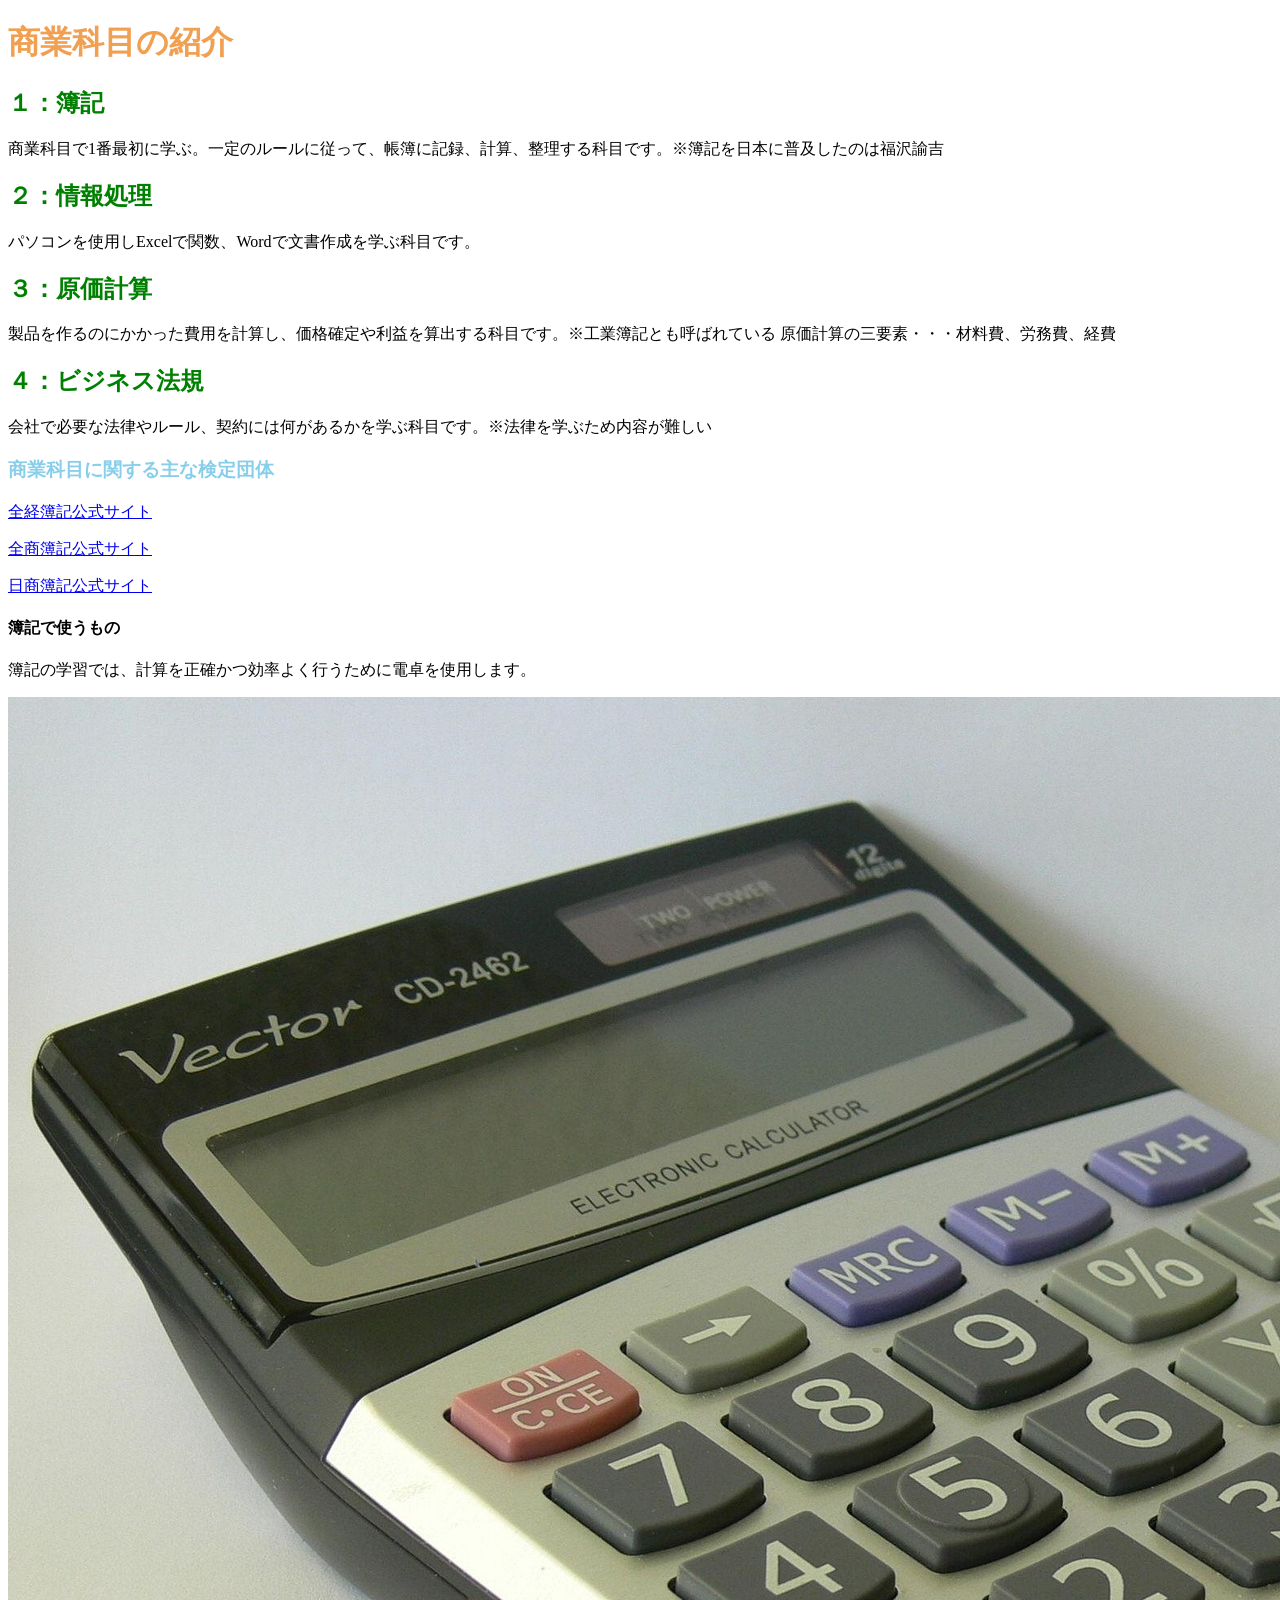
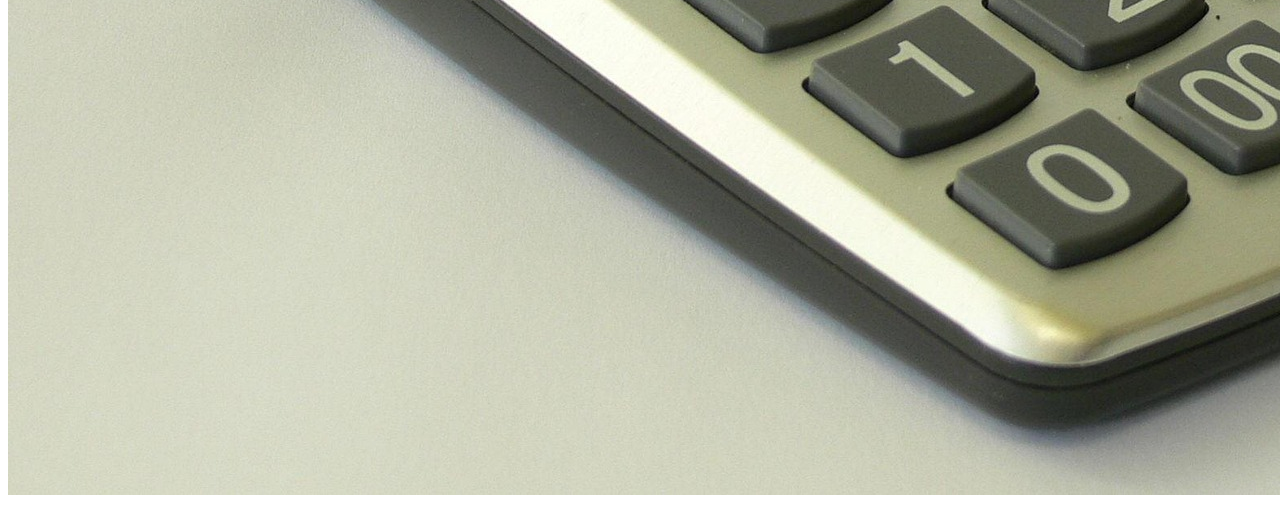
==== index.html @ 63d88fc2 "Update index.html" ====
<!DOCTYPE html>
<html lang="ja">
<head>
<meta charset="UTF-8">
<title>商業科目の説明</title>
<link rel="stylesheet" href="style.css">
</head>
<body>
<h1>商業科目の紹介</h1>
<h2>１：簿記</h2>
<p>商業科目で1番最初に学ぶ。一定のルールに従って、帳簿に記録、計算、整理する科目です。※簿記を日本に普及したのは福沢諭吉</p>
<h2>２：情報処理</h2>
<p>パソコンを使用しExcelで関数、Wordで文書作成を学ぶ科目です。</p>
<h2>３：原価計算</h2>
<p>製品を作るのにかかった費用を計算し、価格確定や利益を算出する科目です。※工業簿記とも呼ばれている
原価計算の三要素・・・材料費、労務費、経費</p>
<h2>４：ビジネス法規</h2>
<p>会社で必要な法律やルール、契約には何があるかを学ぶ科目です。※法律を学ぶため内容が難しい</p>
<h3>商業科目に関する主な検定団体</h3>
<a href="https://www.zenkei.or.jp/" target="_blank">全経簿記公式サイト</a></p>
<p><a href="https://zensho.or.jp/" target="_blank">全商簿記公式サイト</a></p>
<p><a href="https://www.kentei.ne.jp/bookkeeping" target="_blank">
日商簿記公式サイト</a></p>
<h4>簿記で使うもの</h4>
<p>簿記の学習では、計算を正確かつ効率よく行うために電卓を使用します。</p>
<img src="./images/bookkeeping.jpg" alt="簿記"> 
</body>
</html>
---- style.css ----
h1{color:blue;}
/*h1 { color: green;}*/
h1{color:#F0A050;}
h2 {color:green;}
p {color:black;}
h3 {color: skyblue;}
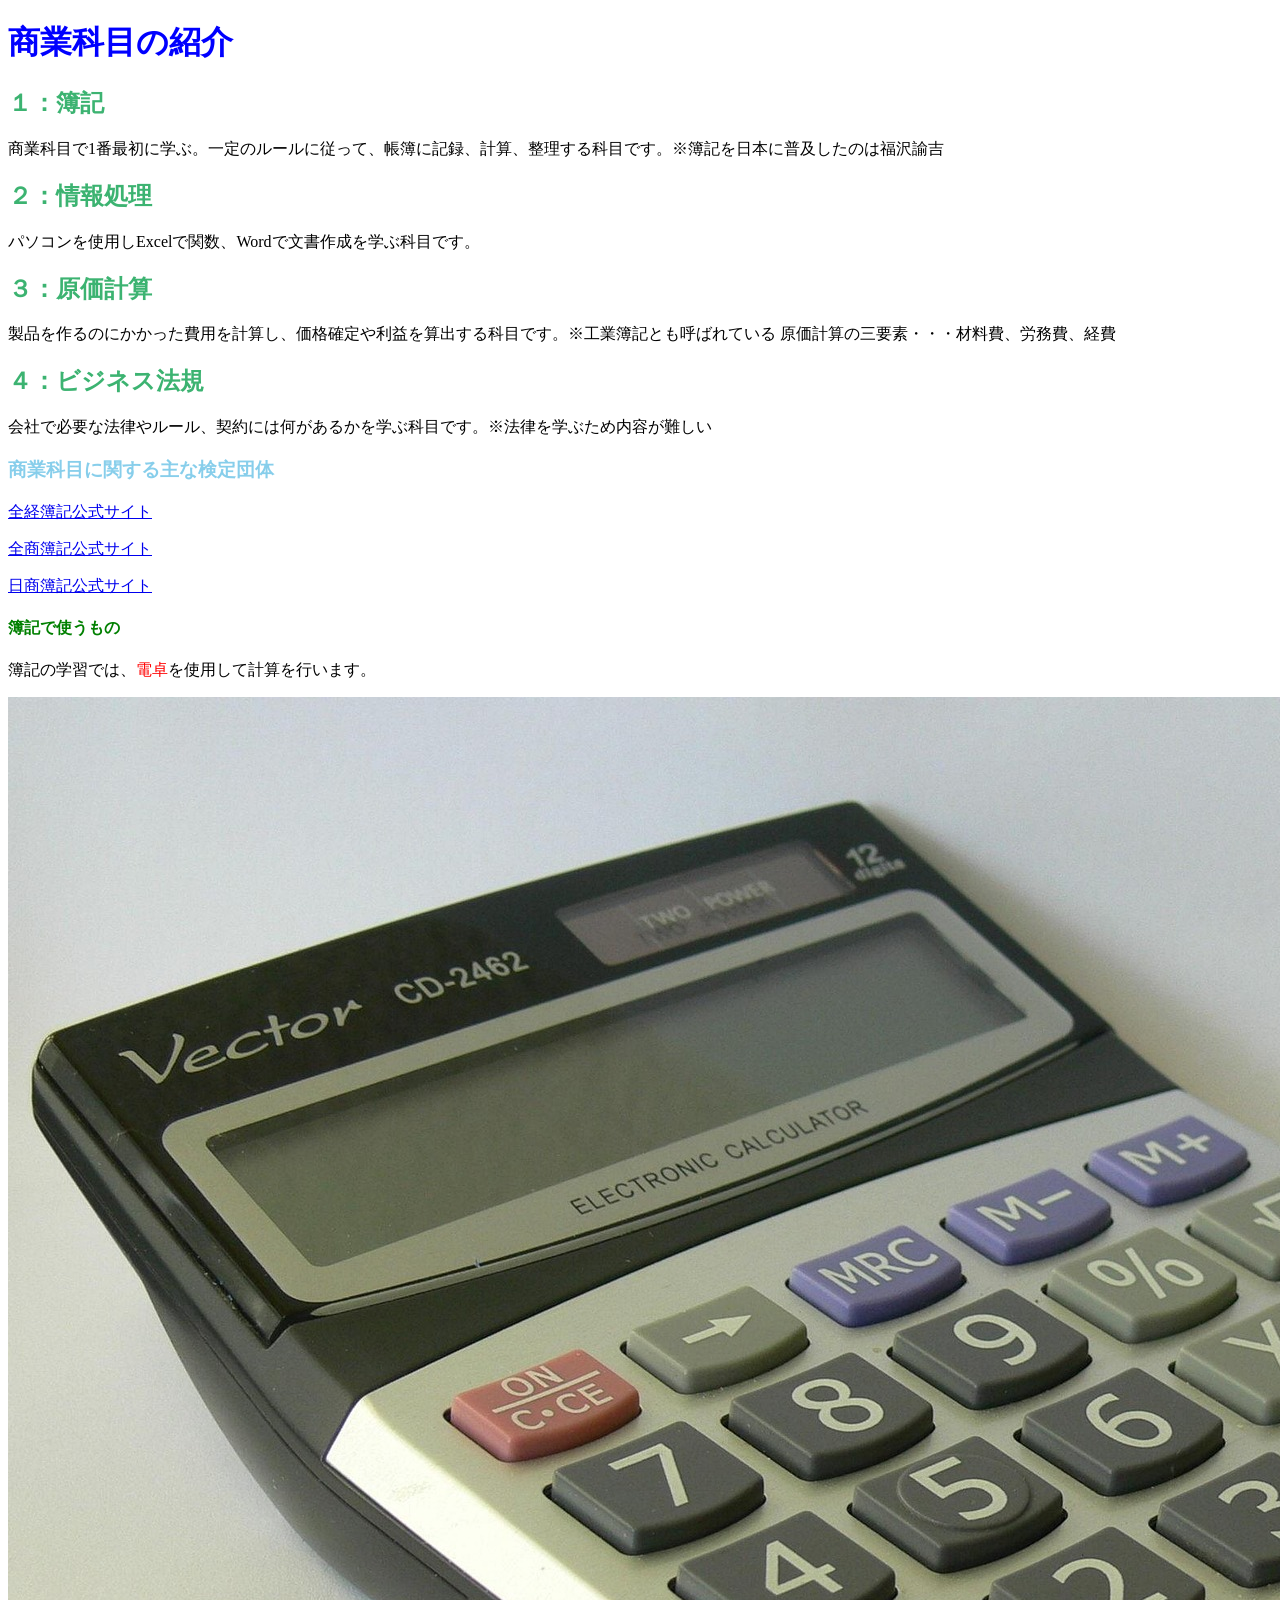
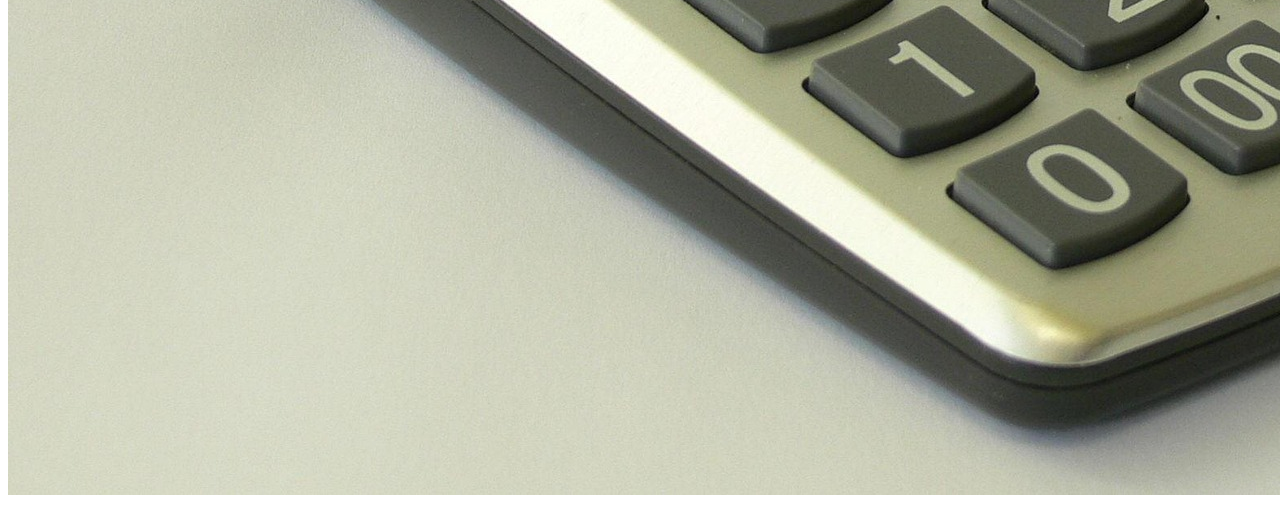
==== commit 2dd6bf63: "Update index.html" ====
--- a/index.html
+++ b/index.html
@@ -22,7 +22,7 @@
 <p><a href="https://www.kentei.ne.jp/bookkeeping" target="_blank">
 日商簿記公式サイト</a></p>
 <h4>簿記で使うもの</h4>
-<p>簿記の学習では、計算を正確かつ効率よく行うために電卓を使用します。</p>
+<p>簿記の学習では、<span class="red">電卓</span>を使用して計算を行います。</p>
 <img src="./images/bookkeeping.jpg" alt="簿記"> 
 </body>
 </html>
--- a/style.css
+++ b/style.css
@@ -1,6 +1,6 @@
 h1{color:blue;}
-/*h1 { color: green;}*/
-h1{color:#F0A050;}
-h2 {color:green;}
+h2 {color:mediumseagreen;}
 p {color:black;}
 h3 {color: skyblue;}
+h4 {color:green;}
+.red {color: red;}
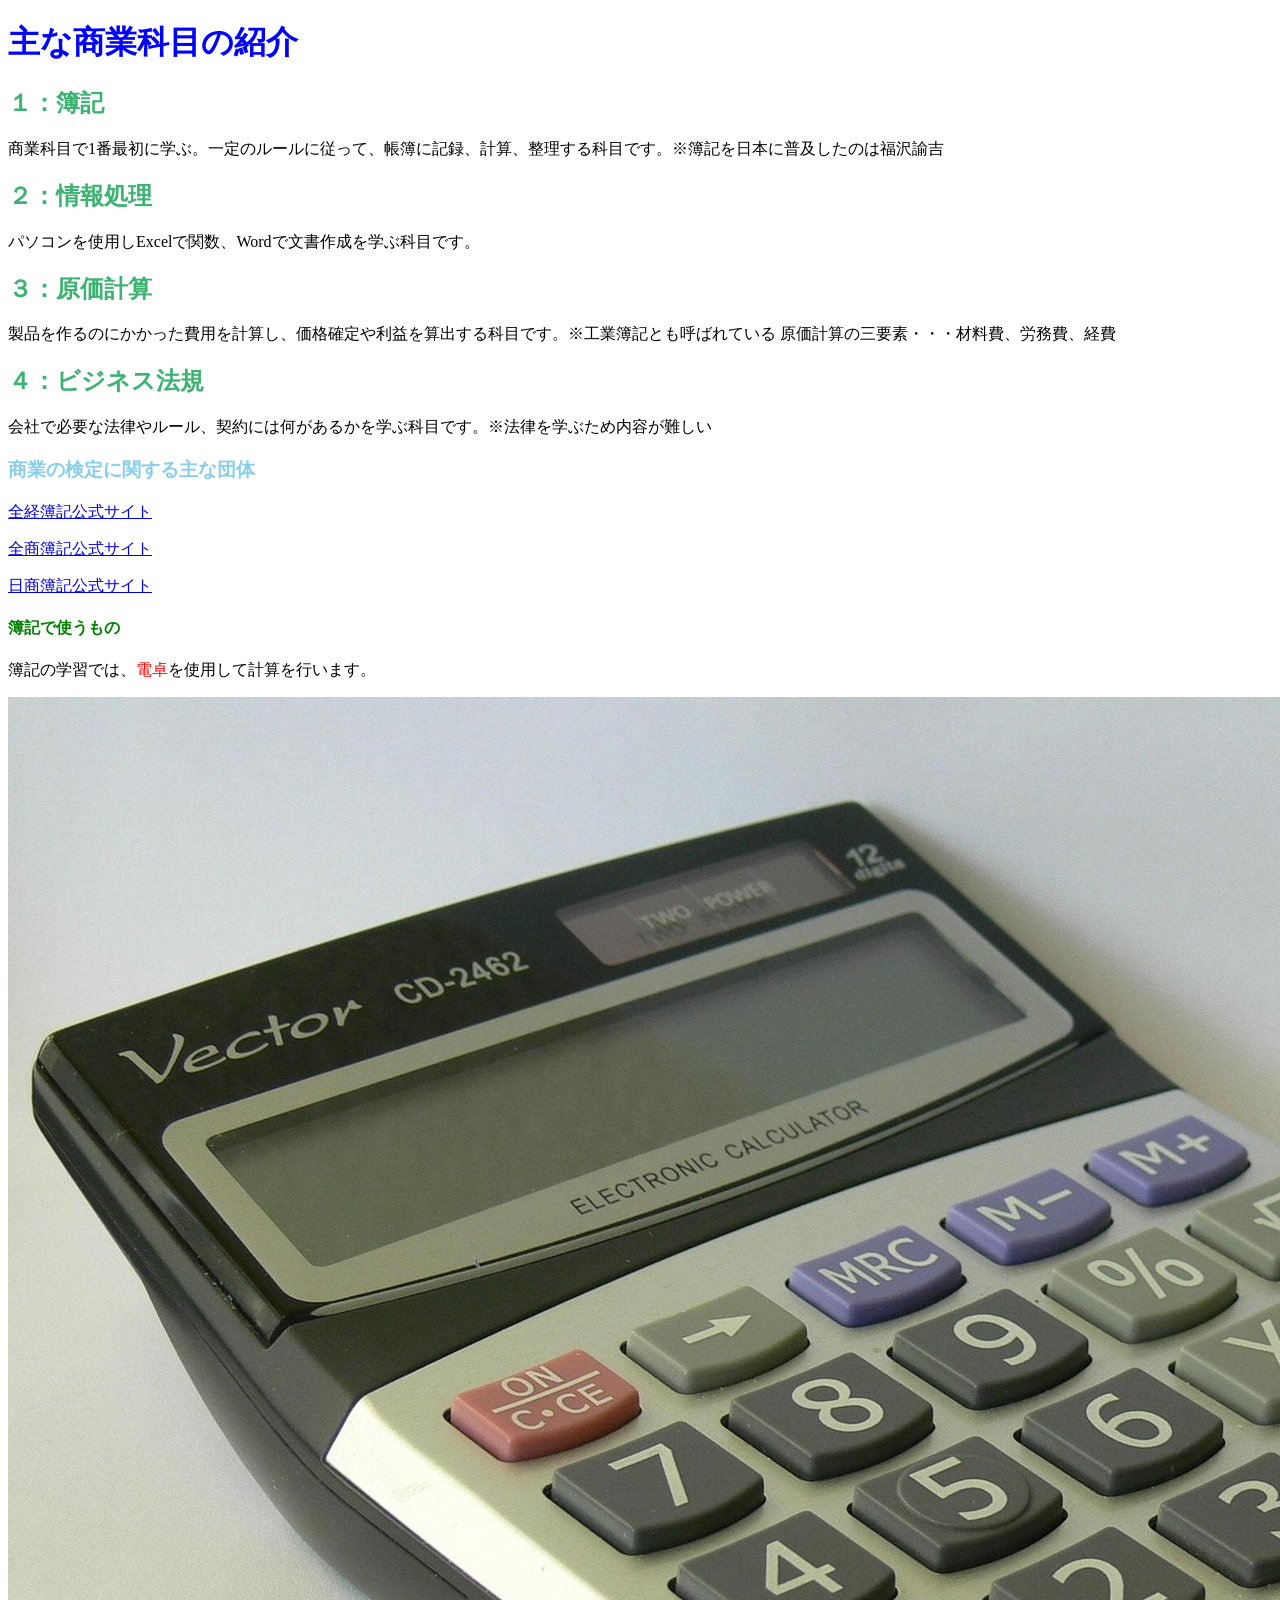
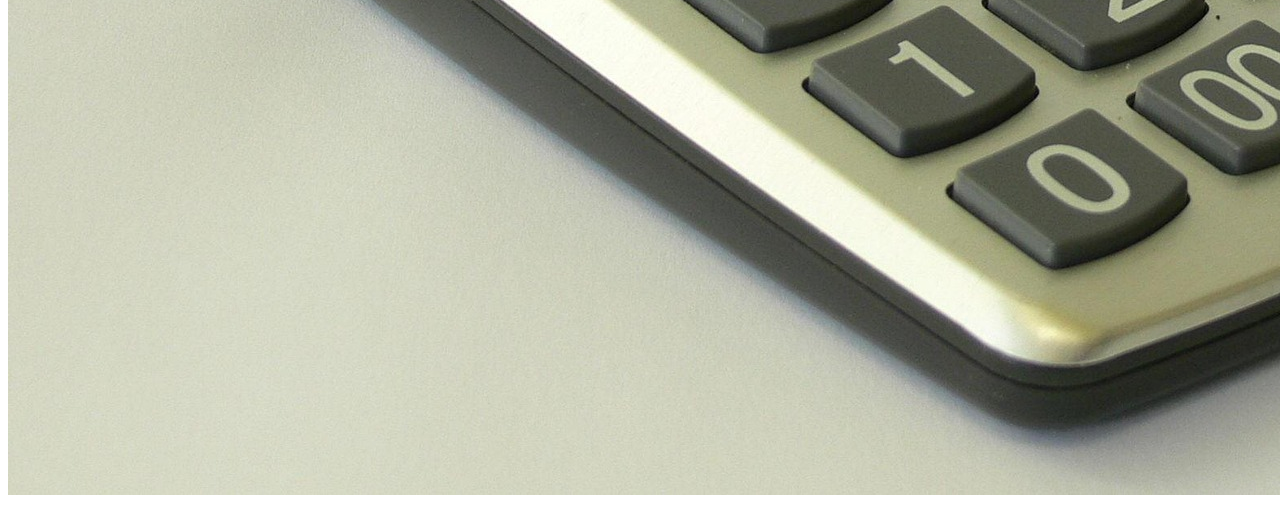
==== commit e03bce88: "Update index.html" ====
--- a/index.html
+++ b/index.html
@@ -6,7 +6,7 @@
 <link rel="stylesheet" href="style.css">
 </head>
 <body>
-<h1>商業科目の紹介</h1>
+<h1>主な商業科目の紹介</h1>
 <h2>１：簿記</h2>
 <p>商業科目で1番最初に学ぶ。一定のルールに従って、帳簿に記録、計算、整理する科目です。※簿記を日本に普及したのは福沢諭吉</p>
 <h2>２：情報処理</h2>
@@ -16,7 +16,7 @@
 原価計算の三要素・・・材料費、労務費、経費</p>
 <h2>４：ビジネス法規</h2>
 <p>会社で必要な法律やルール、契約には何があるかを学ぶ科目です。※法律を学ぶため内容が難しい</p>
-<h3>商業科目に関する主な検定団体</h3>
+<h3>商業の検定に関する主な団体</h3>
 <a href="https://www.zenkei.or.jp/" target="_blank">全経簿記公式サイト</a></p>
 <p><a href="https://zensho.or.jp/" target="_blank">全商簿記公式サイト</a></p>
 <p><a href="https://www.kentei.ne.jp/bookkeeping" target="_blank">
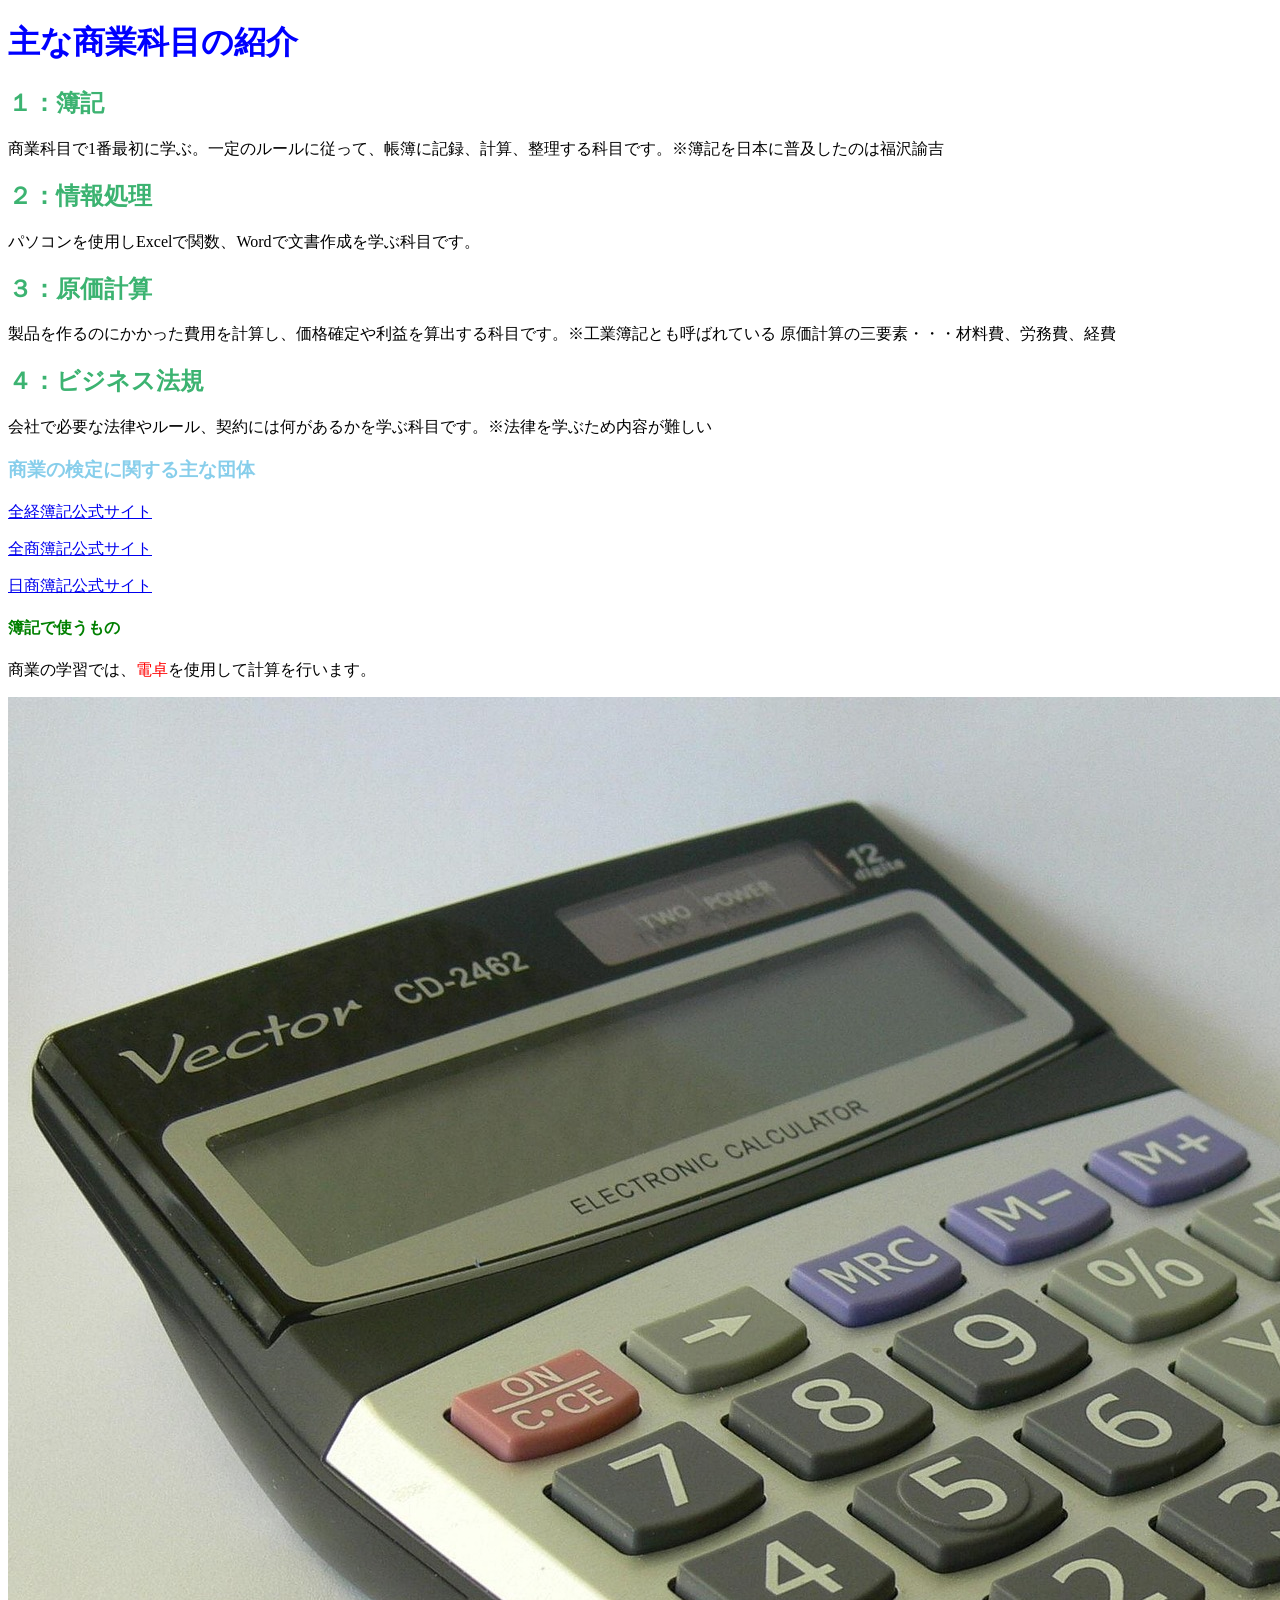
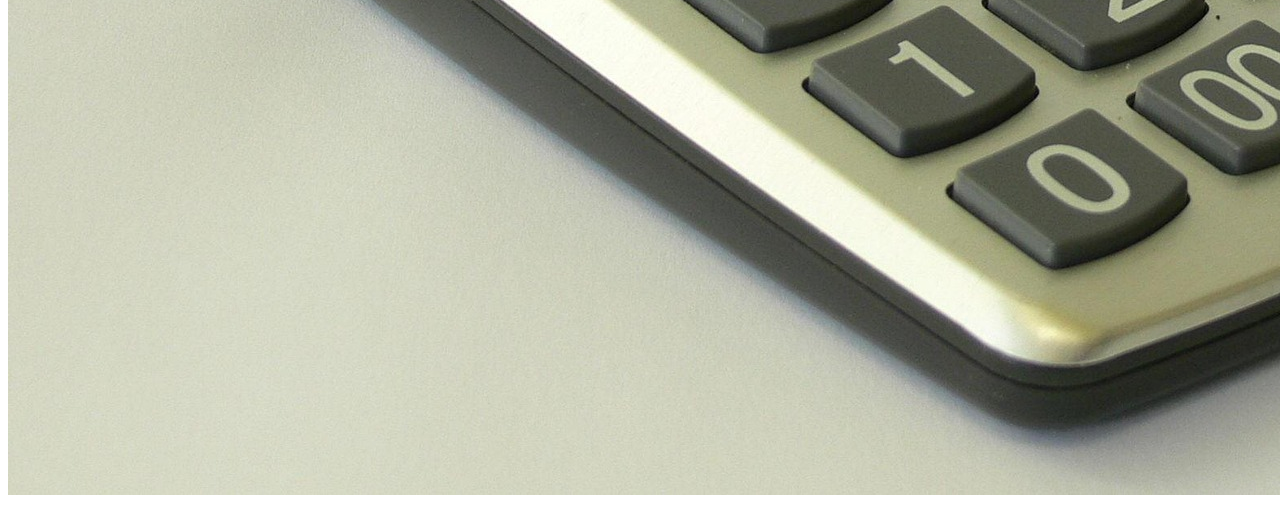
==== commit 5140a40e: "Update index.html" ====
--- a/index.html
+++ b/index.html
@@ -22,7 +22,7 @@
 <p><a href="https://www.kentei.ne.jp/bookkeeping" target="_blank">
 日商簿記公式サイト</a></p>
 <h4>簿記で使うもの</h4>
-<p>簿記の学習では、<span class="red">電卓</span>を使用して計算を行います。</p>
+<p>商業の学習では、<span class="red">電卓</span>を使用して計算を行います。</p>
 <img src="./images/bookkeeping.jpg" alt="簿記"> 
 </body>
 </html>
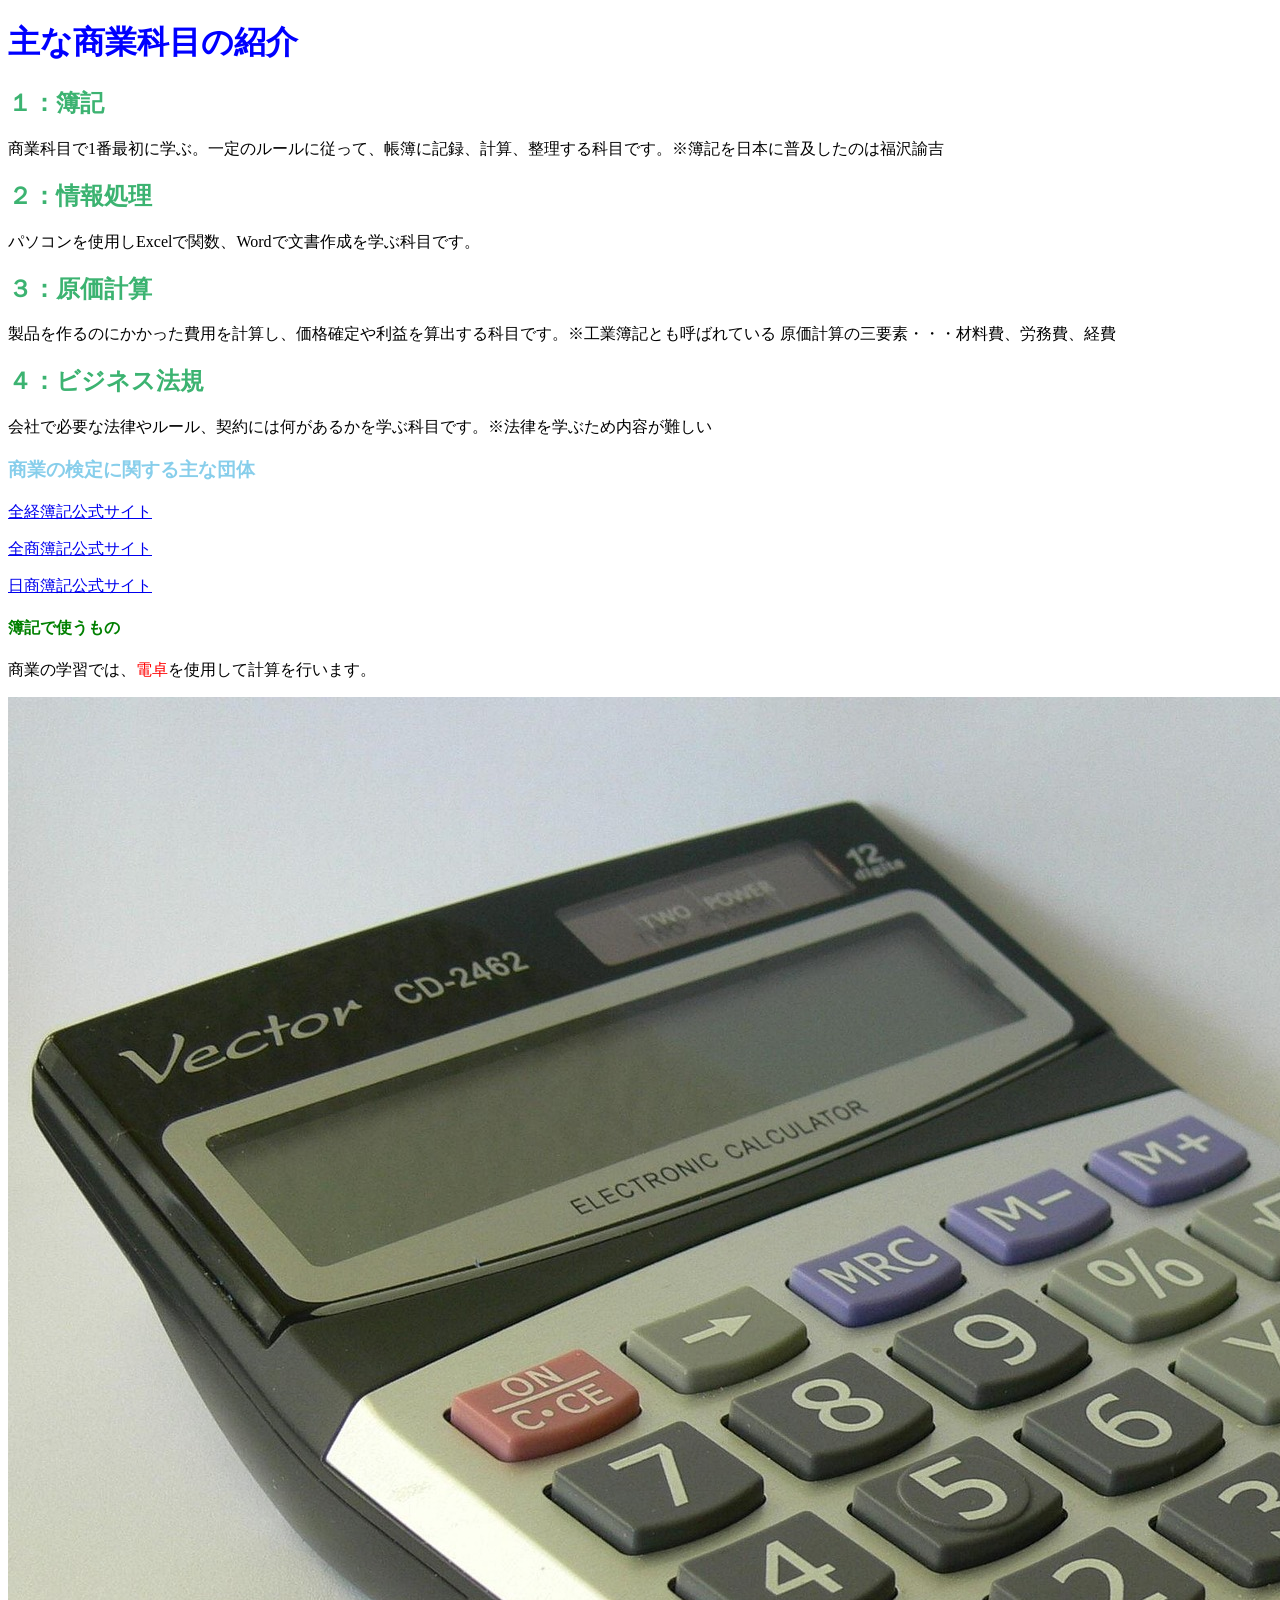
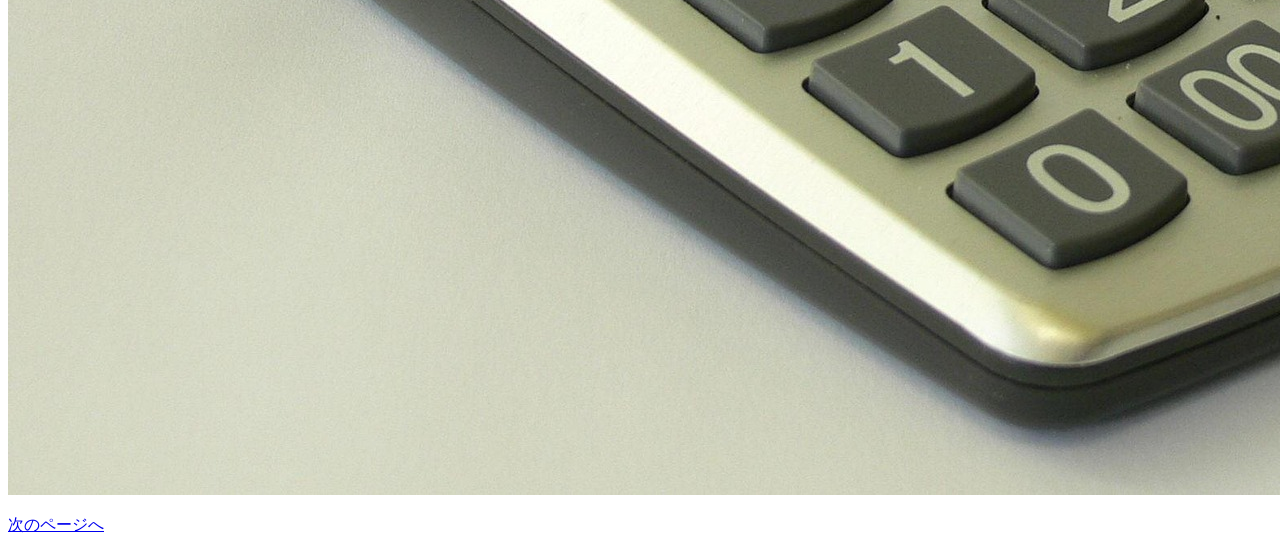
==== commit 787b085a: "Update index.html" ====
--- a/index.html
+++ b/index.html
@@ -17,12 +17,13 @@
 <h2>４：ビジネス法規</h2>
 <p>会社で必要な法律やルール、契約には何があるかを学ぶ科目です。※法律を学ぶため内容が難しい</p>
 <h3>商業の検定に関する主な団体</h3>
-<a href="https://www.zenkei.or.jp/" target="_blank">全経簿記公式サイト</a></p>
+<p><a href="https://www.zenkei.or.jp/" target="_blank">全経簿記公式サイト</a></p>
 <p><a href="https://zensho.or.jp/" target="_blank">全商簿記公式サイト</a></p>
 <p><a href="https://www.kentei.ne.jp/bookkeeping" target="_blank">
 日商簿記公式サイト</a></p>
 <h4>簿記で使うもの</h4>
 <p>商業の学習では、<span class="red">電卓</span>を使用して計算を行います。</p>
 <img src="./images/bookkeeping.jpg" alt="簿記"> 
+  <p><a href="a.html">次のページへ</a></p>
 </body>
 </html>
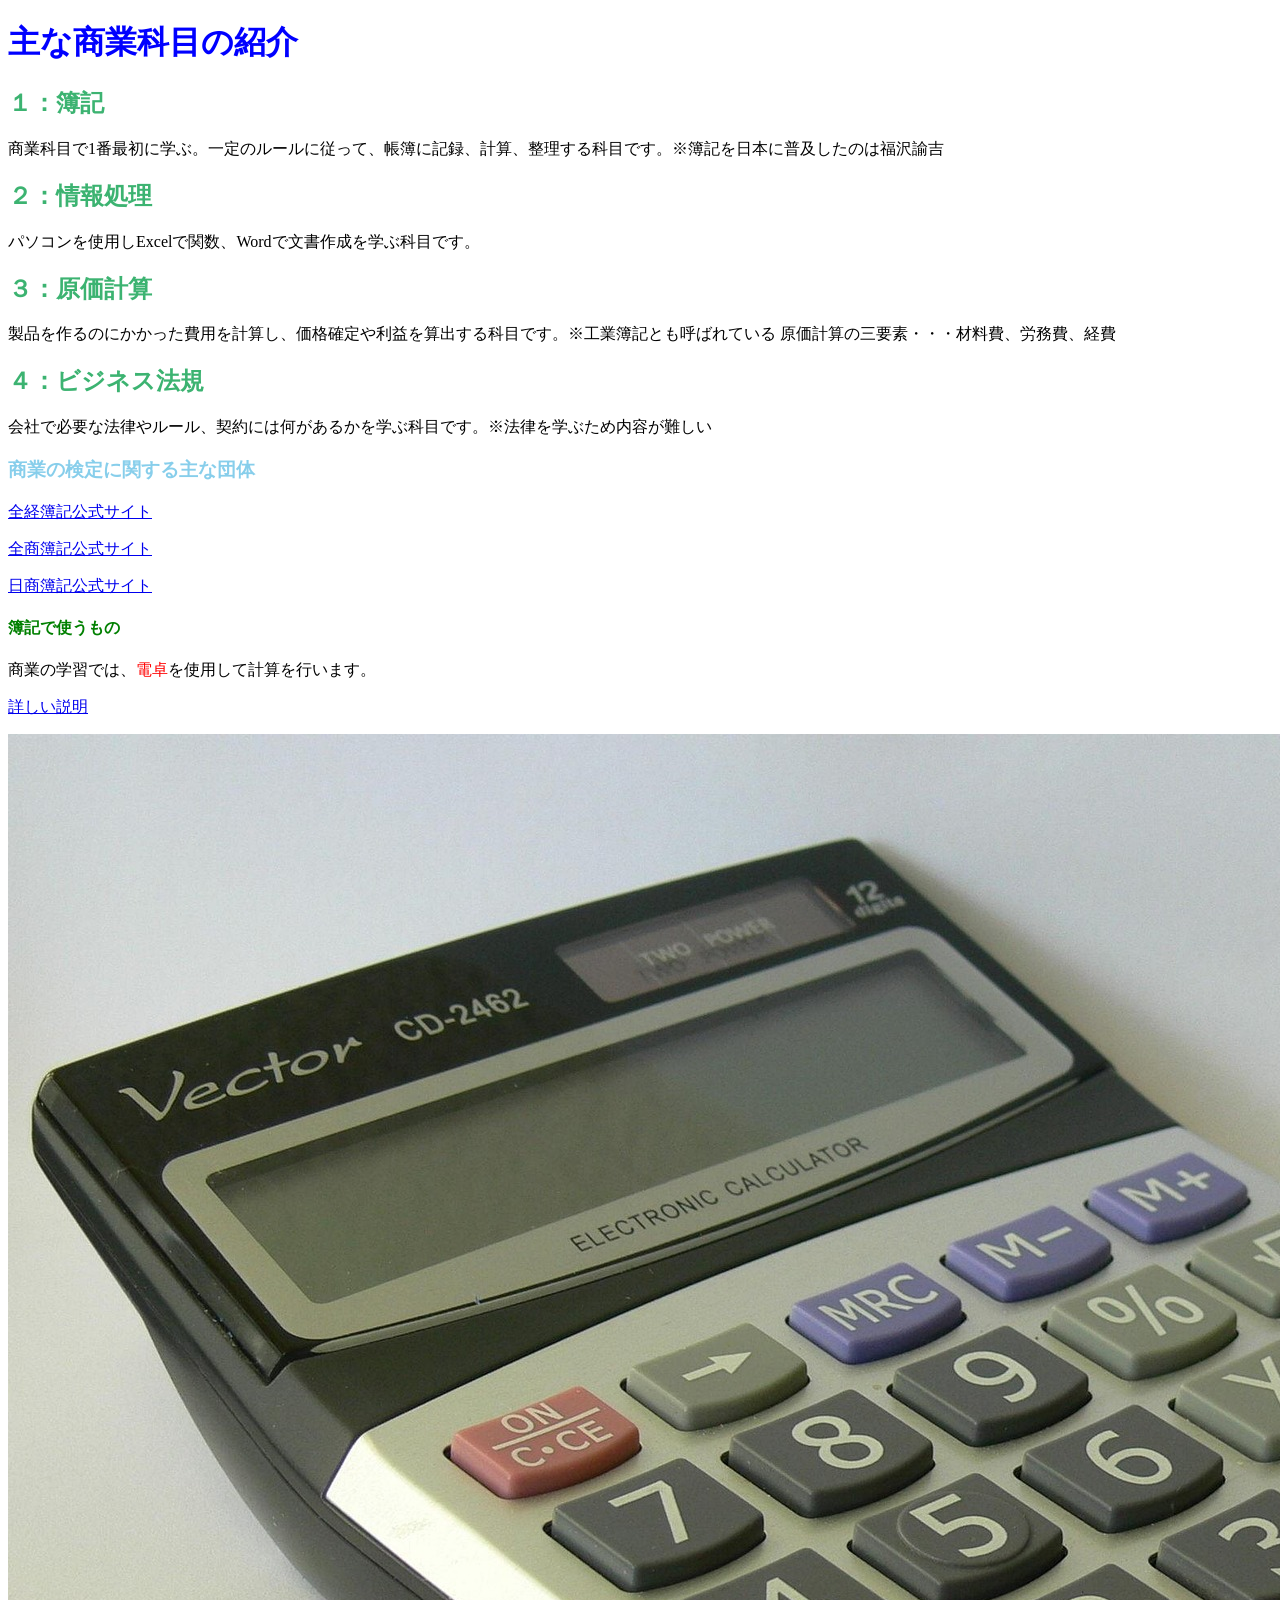
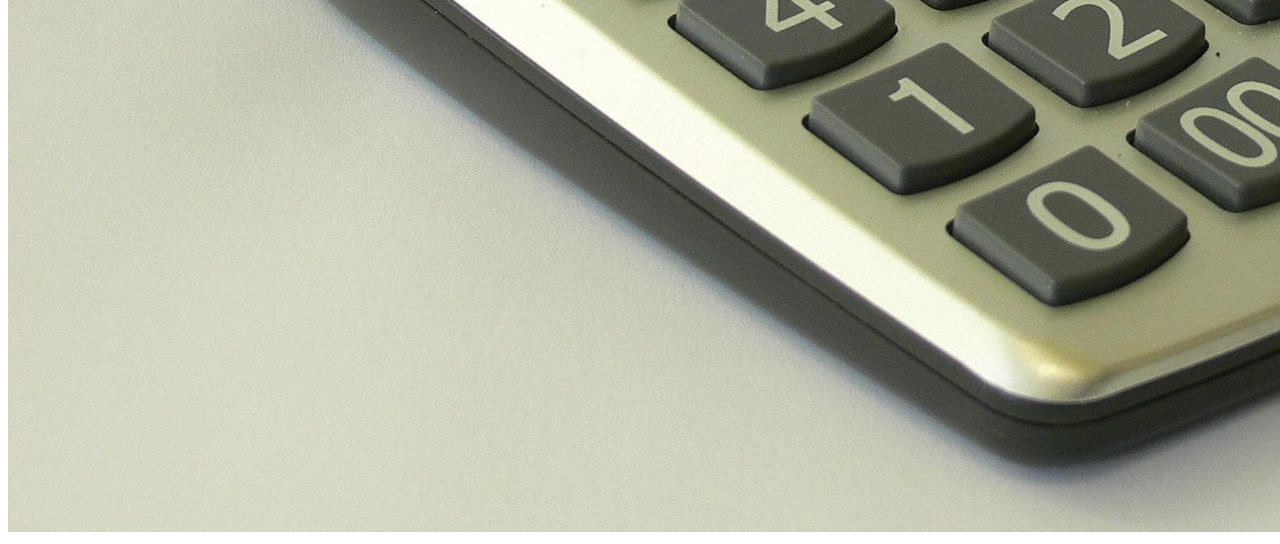
==== commit 91a3b662: "Update index.html" ====
--- a/index.html
+++ b/index.html
@@ -23,7 +23,8 @@
 日商簿記公式サイト</a></p>
 <h4>簿記で使うもの</h4>
 <p>商業の学習では、<span class="red">電卓</span>を使用して計算を行います。</p>
-<img src="./images/bookkeeping.jpg" alt="簿記"> 
-  <p><a href="a.html">次のページへ</a></p>
+<p><a href="a.html">詳しい説明</a></p>
+  <img src="./images/bookkeeping.jpg" alt="簿記"> 
+
 </body>
 </html>
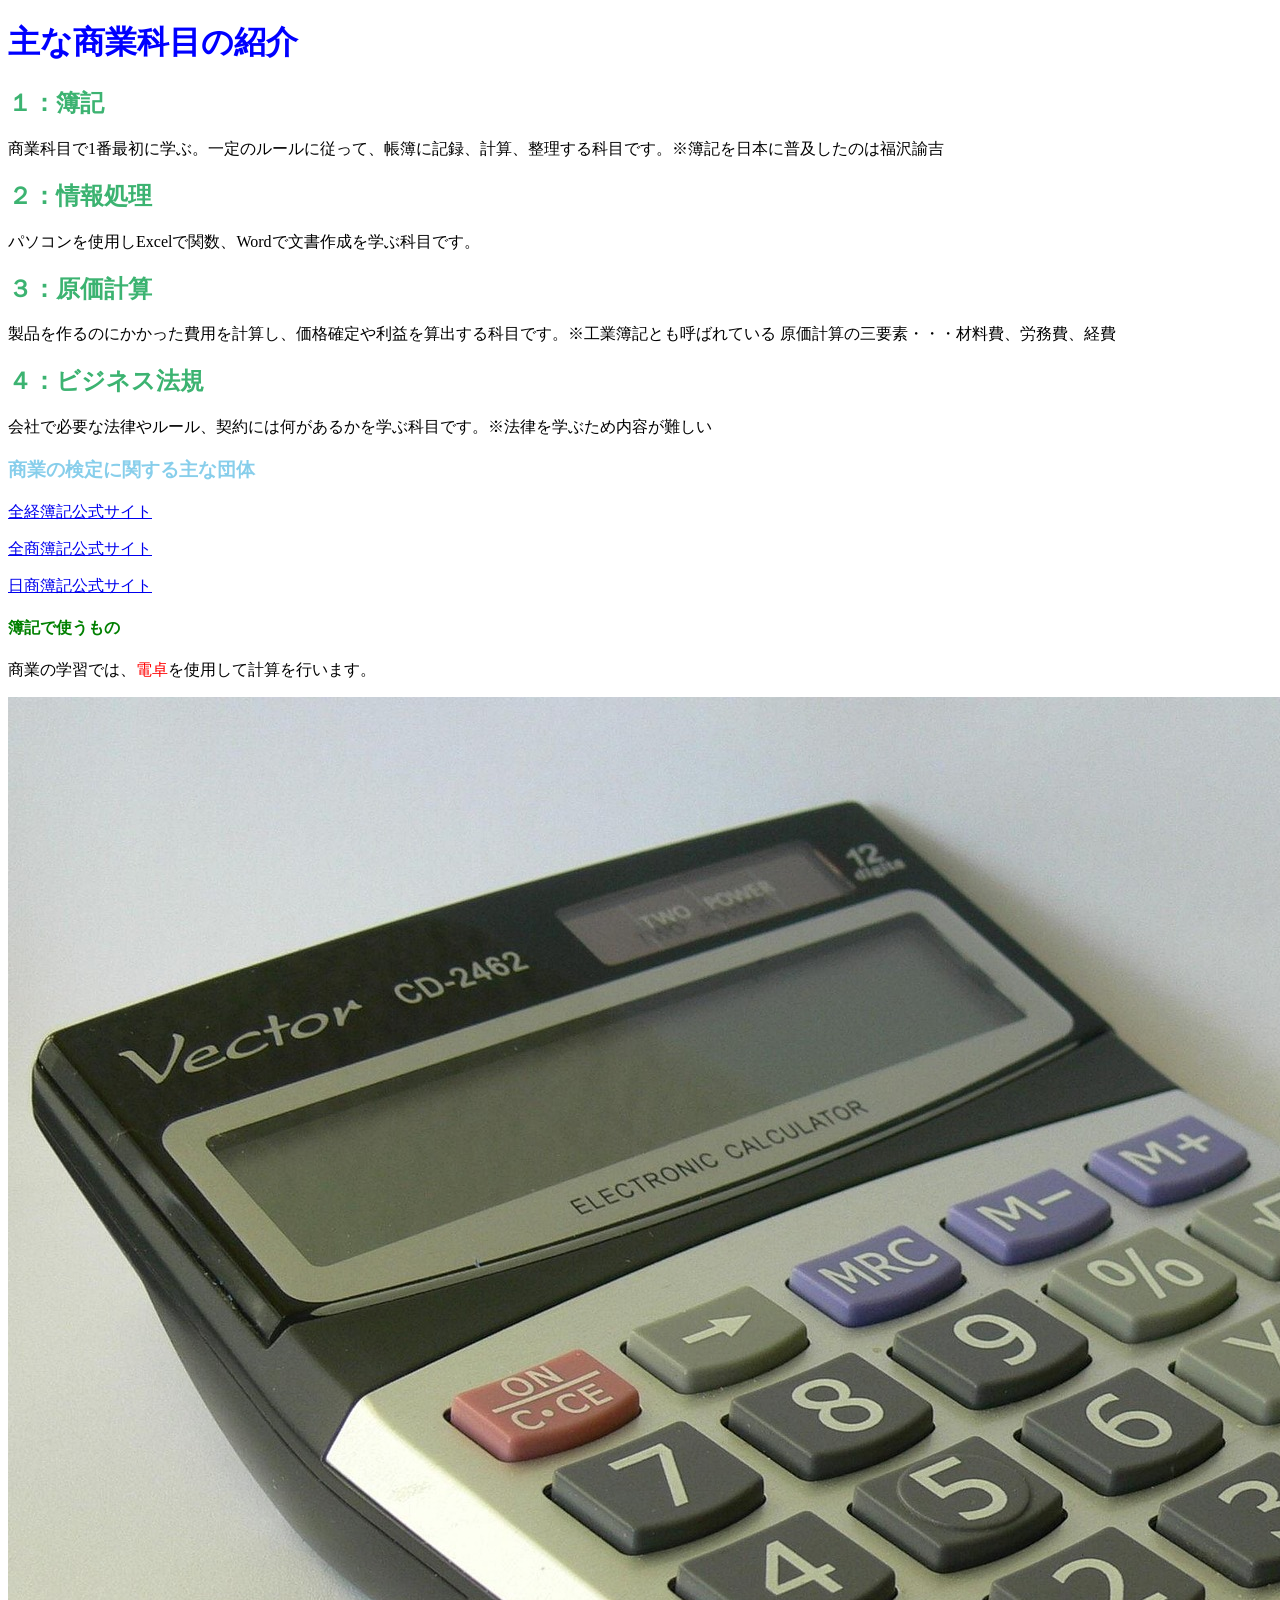
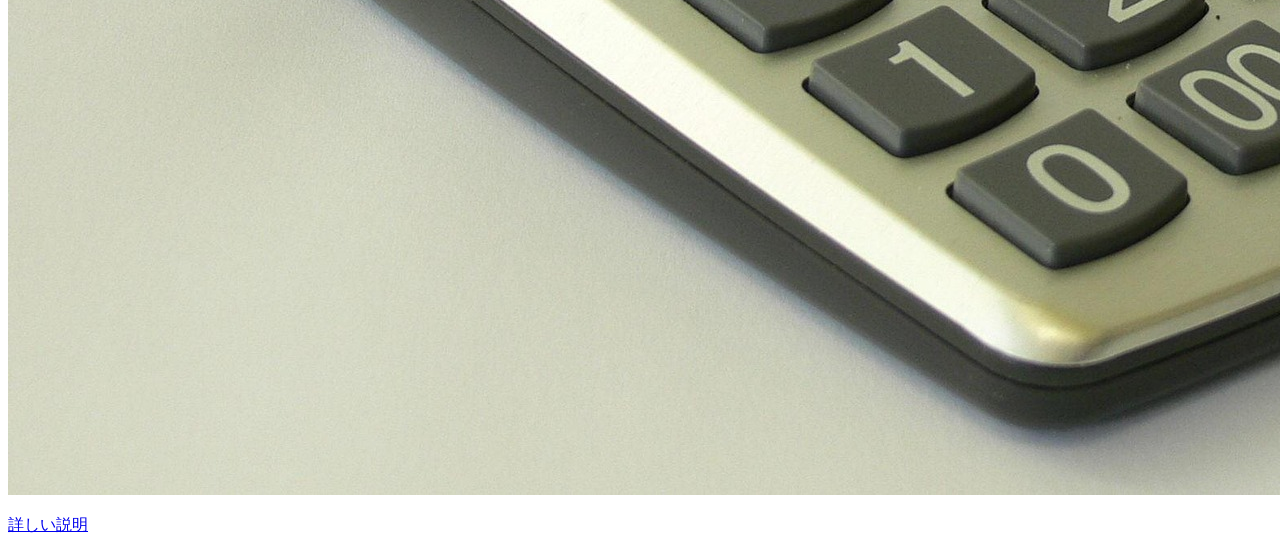
==== commit b90d7787: "Update index.html" ====
--- a/index.html
+++ b/index.html
@@ -23,8 +23,7 @@
 日商簿記公式サイト</a></p>
 <h4>簿記で使うもの</h4>
 <p>商業の学習では、<span class="red">電卓</span>を使用して計算を行います。</p>
+<img src="./images/bookkeeping.jpg" alt="簿記"> 
 <p><a href="a.html">詳しい説明</a></p>
-  <img src="./images/bookkeeping.jpg" alt="簿記"> 
-
 </body>
 </html>
